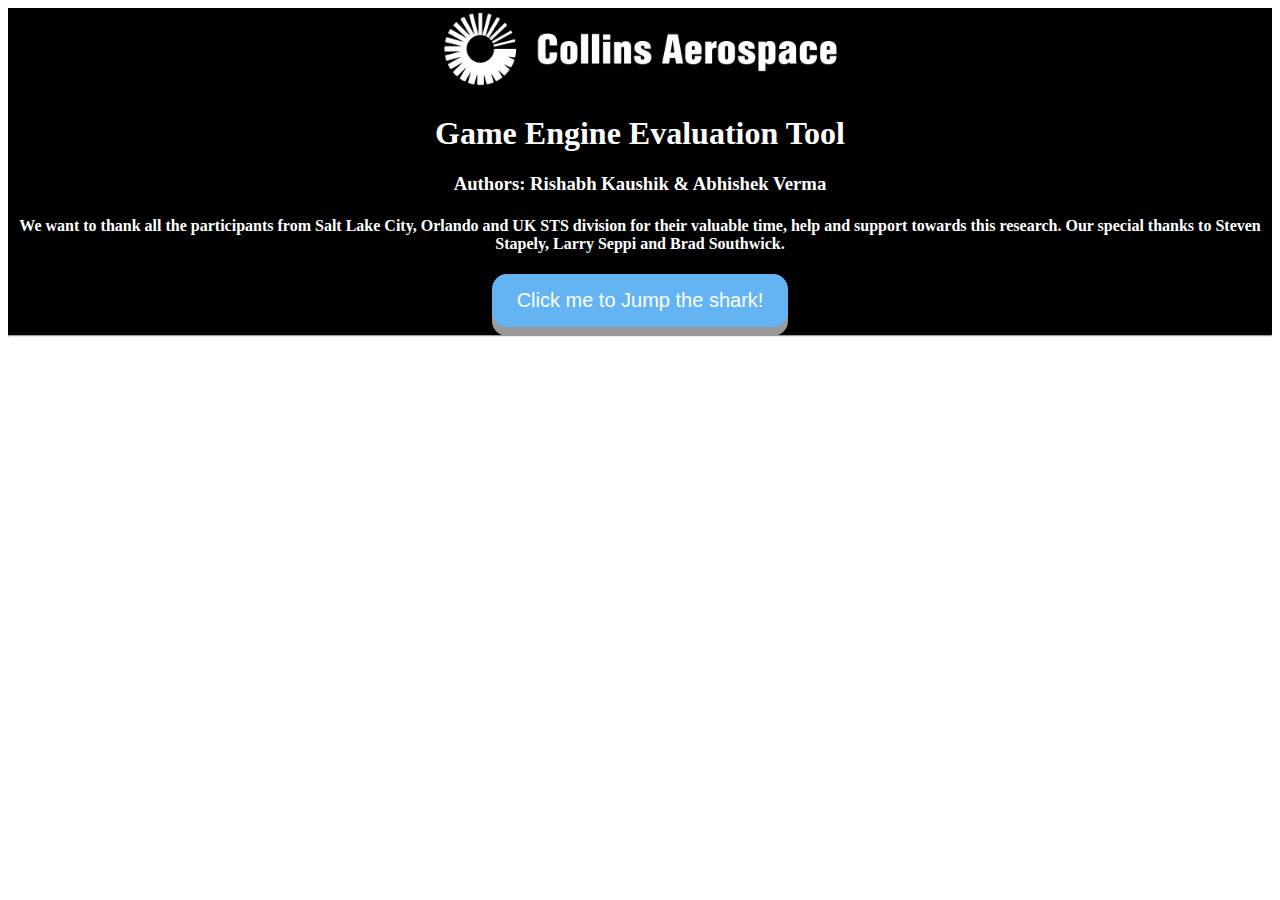
==== index.html @ e3dafba9 "adding all new packages" ====
<!DOCTYPE html>
<head>
<meta charset="utf-8">

<title>Game Engine Evaluation Tool</title>

<style>

svg {
  font: 15px sans-serif;
  font-weight:bold;
}

.background path {
  fill: none;
  stroke: #ddd;
  stroke-width: 6;
  shape-rendering: crispEdges;
}

.foreground path {
  fill: none;
  <!-- stroke: #6e5f8b; -->
  <!-- stroke-width: 6; -->
}

.brush .extent {
  fill-opacity: .3;
  stroke: #fff;
  shape-rendering: crispEdges;
}

.axis line,
.axis path {
  fill: none;
  stroke: #000;
  shape-rendering: crispEdges;
}

.axis text {
  text-shadow: 0 1px 0 #fff, 1px 0 0 #fff, 0 -1px 0 #fff, -1px 0 0 #fff;
  cursor: move;
}

.legend{
background-color:black;
}

.legend h1, h3, h4{
color:white;
}

.node {
cursor: pointer;
}

.node circle {
  fill: #fff;
  stroke: #CE6600;
  stroke-width: 3px;
}

.node text {
  font: 12px sans-serif;
  font-weight:bold;
}

.link {
  fill: none;
  stroke: #F0D1B2;
  stroke-width: 2px;
}

.button {
  display: inline-block;
  padding: 15px 25px;
  font-size: 20px;
  cursor: pointer;
  text-align: center;
  text-decoration: none;
  outline: none;
  color: #fff;
  background-color: #64B4F4;
  border: none;
  border-radius: 15px;
  box-shadow: 0 9px #999;
}

.button:hover {background-color: #668CED}

.button:active {
  background-color: #668CED;
  box-shadow: 0 5px #666;
  transform: translateY(4px);
}

</style>

</head>

<body>
<script src="//d3js.org/d3.v3.min.js"></script>
<div class="legend" align="center">
	   <img src="logo.png" width="400"></img>
	   <h1>Game Engine Evaluation Tool</h1>
	   <h3>Authors: Rishabh Kaushik & Abhishek Verma</h3>
	   <h4>We want to thank all the participants from Salt Lake City, Orlando and UK STS division for their valuable time, help and support towards this research. Our special thanks to Steven Stapely, Larry Seppi and Brad Southwick.</h4>
	   <input class="button" type="button" value="Click me to Jump the shark!" onclick="window.location.href='/CollinsSharkVisualizationTool/shark.html'"/>
	   <hr>
</div>
<script>

var margin = {top: 40, right: 10, bottom: 10, left: 10},
    width = 1800 - margin.left - margin.right,
    height = 500 - margin.top - margin.bottom;

var x = d3.scale.ordinal().rangePoints([0, width], 1),
    y = {},
    dragging = {};

var line = d3.svg.line(),
    axis = d3.svg.axis().orient("left"),
    background,
    foreground;

var svg = d3.select("body").append("svg")
    .attr("width", width + margin.left + margin.right)
    .attr("height", height + margin.top + margin.bottom)
  .append("g")
    .attr("transform", "translate(" + margin.left + "," + margin.top + ")");

var legendVals = ["Titan Vanguard", "Bohemia Interactive", "Unity", "Unreal","Unigine"];
var color = ["#FF7F00", "#337DBA", "#994BA5", "#A15227", "#49B044"];

var svgLegned = d3.select(".legend").append("svg")
            .attr("width", 1800)
            .attr("height", 50)
			.attr("transform", "translate(" + screen.width/8 + "," + "10" + ")");
        
var dataL = 0;
var offset = 300;
	
var legend = svgLegned.selectAll('.legends')
            .data(legendVals)
            .enter().append('g')
            .attr("class", "legends")
            .attr("transform", function (d, i) {
             if (i === 0) {
                dataL = d.length + offset 
                return "translate(0,0)"
            } else { 
             var newdataL = dataL
             dataL +=  d.length + offset
             return "translate(" + (newdataL) + ",0)"
            }
        })
        
        legend.append('rect')
            .attr("x", 0)
            .attr("y", 0)
            .attr("width", 20)
            .attr("height", 20)
            .style("fill", function (d, i) {
            return color[i];
        });
        
        legend.append('text')
            .attr("x", 30)
            .attr("y", 15)
        //.attr("dy", ".35em")
        .text(function (d, i) {
            return d
        })
            .attr("class", "textselected")
            .style("text-anchor", "start")
            .style("font-size", 20)
			.style("font-weight","bold")
			.style("fill","white");
	
d3.csv("GameEngineEvaluation.csv", function(error, engines) {

  // Extract the list of dimensions and create a scale for each.
  x.domain(dimensions = d3.keys(engines[0]).filter(function(d) {
    return d != "Game Engine" && (y[d] = d3.scale.linear()
        .domain(d3.extent(engines, function(p) { return +p[d]; }))
        .range([height, 0]));
  }));

  // Add grey background lines for context.
  background = svg.append("g")
      .attr("class", "background")
    .selectAll("path")
      .data(engines)
    .enter().append("path")
      .attr("d", path);

  // Add colored foreground lines for focus.
  foreground = svg.append("g")
      .attr("class", "foreground")
    .selectAll("path")
      .data(engines)
    .enter().append("path")
      .attr("d", path)
	  .attr("stroke",function(d){
		if(d["Game Engine"]==="Titan Vanguard")
			return color[0];
		else if(d["Game Engine"]==="Bohemia Interactive")
			return color[1];
		else if(d["Game Engine"]==="Unity")
			return color[2];
		else if(d["Game Engine"]==="Unreal")
			return color[3];
		else if(d["Game Engine"]==="Unigine")
			return color[4];
	  })
	  .attr("stroke-width", "6");

  // Add a group element for each dimension.
  var g = svg.selectAll(".dimension")
      .data(dimensions)
    .enter().append("g")
      .attr("class", "dimension")
      .attr("transform", function(d) { return "translate(" + x(d) + ")"; })
      .call(d3.behavior.drag()
        .origin(function(d) { return {x: x(d)}; })
        .on("dragstart", function(d) {
          dragging[d] = x(d);
          background.attr("visibility", "hidden");
        })
        .on("drag", function(d) {
          dragging[d] = Math.min(width, Math.max(0, d3.event.x));
          foreground.attr("d", path);
          dimensions.sort(function(a, b) { return position(a) - position(b); });
          x.domain(dimensions);
          g.attr("transform", function(d) { return "translate(" + position(d) + ")"; })
        })
        .on("dragend", function(d) {
          delete dragging[d];
          transition(d3.select(this)).attr("transform", "translate(" + x(d) + ")");
          transition(foreground).attr("d", path);
          background
              .attr("d", path)
            .transition()
              .delay(500)
              .duration(0)
              .attr("visibility", null);
        }));

		
  // Add an axis and title.
  g.append("g")
      .attr("class", "axis")
      .each(function(d) { 
		d3.select(this).call(axis.scale(y[d])); })
    .append("text")
      .style("text-anchor", "middle")
      .attr("y", -9)
      .text(function(d) { return d; });

  // Add and store a brush for each axis.
  g.append("g")
      .attr("class", "brush")
      .each(function(d) {
        d3.select(this).call(y[d].brush = d3.svg.brush().y(y[d]).on("brushstart", brushstart).on("brush", brush));
      })
    .selectAll("rect")
      .attr("x", -8)
      .attr("width", 16);
});

function position(d) {
  var v = dragging[d];
  return v == null ? x(d) : v;
}

function transition(g) {
  return g.transition().duration(500);
}

// Returns the path for a given data point.
function path(d) {
  return line(dimensions.map(function(p) { return [position(p), y[p](d[p])]; }));
}

function brushstart() {
  d3.event.sourceEvent.stopPropagation();
}

// Handles a brush event, toggling the display of foreground lines.
function brush() {
  var actives = dimensions.filter(function(p) { return !y[p].brush.empty(); }),
      extents = actives.map(function(p) { return y[p].brush.extent(); });
  foreground.style("display", function(d) {
    return actives.every(function(p, i) {
      return extents[i][0] <= d[p] && d[p] <= extents[i][1];
    }) ? null : "none";
  });
}

</script>

<div class="treeLayout" align="center">
<script>
//############## Tree Layout #############
var treeData = [
  {
    "name": "Game Engine",
    "parent": "null",
    "children": [
      {
        "name": "Rendering",
        "parent": "Game Engine",
        "children": [
          {
            "name": "Texture",
            "parent": "Rendering",
			"children":[
			  {
				"name": "Basic Texture",
				"parent": "Texture"
			  },
			  {
				"name": "Multi-Texture",
				"parent": "Texture"
			  },
			  {
				"name": "Procedural-Texture",
				"parent": "Texture"
			  }
			]
          },
          {
            "name": "Lighting",
            "parent": "Rendering",
			"children":[
			  {
				"name": "Per-vertex",
				"parent": "Lighting"
			  },
			  {
				"name": "Per-pixel",
				"parent": "Lighting"
			  },
			  {
				"name": "Light mapping",
				"parent": "Lighting"
			  },
			  {
				"name": "Gloss/Specular maps",
				"parent": "Lighting"
			  },
			  {
				"name": "Anisotropic reflection",
				"parent": "Lighting"
			  }
			]
          },
		  {
            "name": "Shadows",
            "parent": "Rendering",
			"children":[
			  {
				"name": "Shadow volume",
				"parent": "Shadows"
			  },
			  {
				"name": "Shadow mapping",
				"parent": "Shadows"
			  },
			  {
				"name": "Projected shadows",
				"parent": "Shadows"
			  },
			  {
				"name": "Shadows that can change with Time-Of-Day (TOD)",
				"parent": "Shadows"
			  },
			  {
				"name": "Shadows on other features",
				"parent": "Shadows"
			  },
			  {
				"name": "Shadow Level-of-Detail (LOD) distance",
				"parent": "Shadows"
			  }
			]
          },
		  {
            "name": "Special effects",
            "parent": "Rendering",
			"children":[
			  {
				"name": "Environment mapping",
				"parent": "Special effects"
			  },
			  {
				"name": "Particle system (how much can the engine withstand)",
				"parent": "Special effects"
			  }
			]
          },
		  {
            "name": "Ambient occlusion",
            "parent": "Rendering"
          },
		  {
            "name": "Coplanar polygon handling",
            "parent": "Rendering"
          },
		  {
            "name": "Image blend/warp",
            "parent": "Rendering"
          },
		  {
            "name": "Weather effects (fog, wind, snow, etc.)",
            "parent": "Rendering"
          }
        ]
      },
      {
        "name": "Animation",
        "parent": "Game Engine",
		"children":[
		  {
			"name": "Forward kinematics",
			"parent": "Animation"
		  },
		  {
			"name": "Inverse kinematics",
			"parent": "Animation"
		  },
		  {
			"name": "Keyframe animation",
			"parent": "Animation"
		  },
		  {
			"name": "Skeletal animation",
			"parent": "Animation"
		  },
		  {
			"name": "Morphing animation",
			"parent": "Animation"
		  },
		  {
			"name": "Blending",
			"parent": "Animation"
		  }
		]
      },
	  {
        "name": "Programming",
        "parent": "Game Engine",
		"children":[
		  {
			"name": "Programming language (C++ will be preferred)",
			"parent": "Programming"
		  },
		  {
			"name": "Debugger",
			"parent": "Programming"
		  },
		  {
			"name": "Profiler",
			"parent": "Programming"
		  },
		  {
			"name": "GUI Editor",
			"parent": "Programming"
		  }
		]
      },
	  {
        "name": "Artificial Intelligence (AI)",
        "parent": "Game Engine",
		"children":[
		  {
			"name": "AI editor",
			"parent": "Artificial Intelligence (AI)"
		  },
		  {
			"name": "Path finding",
			"parent": "Artificial Intelligence (AI)"
		  },
		  {
			"name": "Decision making",
			"parent": "Artificial Intelligence (AI)"
		  },
		  {
			"name": "SAF/CGF",
			"parent": "Artificial Intelligence (AI)"
		  }
		]
      },
	  {
        "name": "Physics",
        "parent": "Game Engine",
		"children":[
		  {
			"name": "Collision detection",
			"parent": "Physics"
		  },
		  {
			"name": "Rigid body physics",
			"parent": "Physics"
		  },
		  {
			"name": "Vehicle dynamics",
			"parent": "Physics"
		  }
		]
      },
	  {
        "name": "Tool compatibility",
        "parent": "Game Engine",
		"children":[
		  {
			"name": "Maya",
			"parent": "Tool compatibility"
		  },
		  {
			"name": "Houdini",
			"parent": "Tool compatibility"
		  },
		  {
			"name": "Creator",
			"parent": "Tool compatibility"
		  }
		]
      },
	  {
        "name": "Portable Devices",
        "parent": "Game Engine",
		"children":[
		  {
			"name": "Windows",
			"parent": "Portable Devices"
		  },
		  {
			"name": "Android",
			"parent": "Portable Devices"
		  },
		  {
			"name": "IOS",
			"parent": "Portable Devices"
		  },
		  {
			"name": "HoloLens",
			"parent": "Portable Devices"
		  },
		  {
			"name": "HTC Vive",
			"parent": "Portable Devices"
		  },
		  {
			"name": "PlayStation",
			"parent": "Portable Devices"
		  }
		]
      },
	  {
        "name": "Price/licencing",
        "parent": "Game Engine"
	  },
	  {
        "name": "Usability",
        "parent": "Game Engine",
		"children":[
		  {
			"name": "Tutorials",
			"parent": "Usability"
		  },
		  {
			"name": "Online examples",
			"parent": "Usability"
		  },
		  {
			"name": "Community base to help with problems",
			"parent": "Usability"
		  },
		  {
			"name": "Ease of setting up custom scenarios for training",
			"parent": "Usability"
		  },
		  {
			"name": "Create graphical overlays over features, like navmesh",
			"parent": "Usability"
		  }
		]
      },
	  {
        "name": "Networking",
        "parent": "Game Engine",
		"children":[
		  {
			"name": "Listening Server (One Client - One Server)",
			"parent": "Networking"
		  },
		  {
			"name": "Multiplayer (Dedicated Server)",
			"parent": "Networking"
		  },
		  {
			"name": "Cloud Capability",
			"parent": "Networking"
		  },
		  {
			"name": "CIGI",
			"parent": "Networking"
		  },
		  {
			"name": "Opcodes",
			"parent": "Networking"
		  },
		  {
			"name": "Host interface",
			"parent": "Networking"
		  }
		]
      },
	  {
        "name": "Frames-Per-Second (FPS)",
        "parent": "Game Engine",
		"children":[
		  {
			"name": "Identify a minimum world size",
			"parent": "FPS"
		  },
		  {
			"name": "Minimum height to look at the world and see if it runs at 60fps",
			"parent": "FPS"
		  },
		  {
			"name": "90Hz for VR",
			"parent": "FPS"
		  }
		]
	  },
	  {
        "name": "Terrain",
        "parent": "Game Engine",
		"children":[
		  {
			"name": "Elevation",
			"parent": "Terrain",
			"children":[
			  {
			  	"name": "Resolution: Can it do 30cm terrain databases and can enhance than to 15cms",
			  	"parent": "Elevation"
			  },
			  {
			  	"name": "Deformable",
			  	"parent": "Elevation"
			  },
			  {
			  	"name": "Linears (rivers, roads, etc.)",
			  	"parent": "Elevation"
			  },
			  {
			  	"name": "Editable",
			  	"parent": "Elevation"
			  },
			  {
			  	"name": "Importable/Exportable",
			  	"parent": "Elevation"
			  },
			  {
			  	"name": "Insets",
			  	"parent": "Elevation"
			  }
			]
		  },
		  {
			"name": "Texture",
			"parent": "Terrain",
			"children":[
			  {
			  	"name": "Resolution",
			  	"parent": "Texture"
			  },
			  {
			  	"name": "Photo/Themel",
			  	"parent": "Texture"
			  },
			  {
			  	"name": "Importable",
			  	"parent": "Texture"
			  },
			  {
			  	"name": "Insets",
			  	"parent": "Texture"
			  }
			]
		  }
		]
      },
	  {
        "name": "Databases/Scenario building/editing",
        "parent": "Game Engine",
		"children":[
		  {
			"name": "Basic scene content building",
			"parent": "Databases/Scenario building/editing"
		  },
		  {
			"name": "Custom content",
			"parent": "Databases/Scenario building/editing"
		  },
		  {
			"name": "Formats",
			"parent": "Databases/Scenario building/editing"
		  },
		  {
			"name": "Ease of import",
			"parent": "Databases/Scenario building/editing"
		  },
		  {
			"name": "Exportable",
			"parent": "Databases/Scenario building/editing"
		  },
		  {
			"name": "Roads",
			"parent": "Databases/Scenario building/editing"
		  },
		  {
			"name": "Using textures to build geo specific scenes",
			"parent": "Databases/Scenario building/editing"
		  }
		]
	  },
	  {
        "name": "Sensors",
        "parent": "Game Engine",
		"children":[
		  {
			"name": "Type",
			"parent": "Sensors",
			"children":[
			  {
			  	"name": "Infra-red",
			  	"parent": "Type",
				"children":[
					{
						"name": "SWIR",
						"parent": "Infra-red"
					},
					{
						"name": "MWIR",
						"parent": "Infra-red"
					},
					{
						"name": "LWIR",
						"parent": "Infra-red"
					}
				]
			  },
			  {
			  	"name": "EVS/FLIR",
			  	"parent": "Type"
			  },
			  {
			  	"name": "Night Vision Goggles",
			  	"parent": "Type"
			  }
			]
		  },
		  {
			"name": "Quality",
			"parent": "Sensors",
			"children":[
			  {
			  	"name": "Poly based",
			  	"parent": "Quality"
			  },
			  {
			  	"name": "Material/texture based",
			  	"parent": "Quality"
			  },
			  {
			  	"name": "Physics based",
			  	"parent": "Quality"
			  }
			]
		  }
		]
      },
	  {
        "name": "LOD system",
        "parent": "Game Engine",
		"children":[
		  {
			"name": "Tree transition",
			"parent": "LOD system"
		  },
		  {
			"name": "Shadows transition",
			"parent": "LOD system"
		  },
		  {
			"name": "Terrain transition",
			"parent": "LOD system"
		  },
		  {
			"name": "Close to ground detailing",
			"parent": "LOD system"
		  }
		]
      },
	  {
        "name": "Sea States",
        "parent": "Game Engine",
		"children":[
		  {
			"name": "Visible repeating patterns at 200 feet",
			"parent": "Sea States"
		  },
		  {
			"name": "Visible repeating patterns at 1000 feet",
			"parent": "Sea States"
		  },
		  {
			"name": "Visible repeating patterns at 5000 feet",
			"parent": "Sea States"
		  },
		  {
			"name": "Visible repeating patterns at 10000 feet",
			"parent": "Sea States"
		  },
		  {
			"name": "Visible repeating patterns at 14000 feet",
			"parent": "Sea States"
		  },
		  {
			"name": "Whitecaps",
			"parent": "Sea States"
		  },
		  {
			"name": "Windlanes",
			"parent": "Sea States"
		  },
		  {
			"name": "Froth",
			"parent": "Sea States"
		  },
		  {
			"name": "Water color based on lighting",
			"parent": "Sea States"
		  },
		  {
			"name": "Refraction",
			"parent": "Sea States"
		  },
		  {
			"name": "Underwater simulation",
			"parent": "Sea States"
		  },
		  {
			"name": "Shoreline effects",
			"parent": "Sea States"
		  },
		  {
			"name": "Level of sea states possible to simulate",
			"parent": "Sea States"
		  },
		  {
			"name": "Customizability",
			"parent": "Sea States"
		  },
		  {
			"name": "Performance",
			"parent": "Sea States"
		  }
		]
      }
    ]
  }
];


// ************** Generate the Tree diagram	 *****************
	
var i = 0,
	duration = 650,
	root;

var treeHeight = 1800;
var treeWidth = 1100;

var tree = d3.layout.tree()
	.size([treeHeight, treeWidth]);

var diagonal = d3.svg.diagonal()
	.projection(function(d) { return [d.y, d.x]; });

var treeLayout = d3.select("body").select(".treeLayout").append("svg")
				.attr("width", treeWidth + margin.right + margin.left)
				.attr("height", treeHeight + margin.top + margin.bottom+1000)
				.append("g")
				.attr("transform", "translate(" + screen.width/4 + "," + 30 + ")");

root = treeData[0];
root.x0 = treeHeight / 2;
root.y0 = 0;
  
update(root);

d3.select(self.frameElement).style("height", "500px");

function update(source) {

  // Compute the new tree layout.
  var nodes = tree.nodes(root).reverse(),
	  links = tree.links(nodes);

  // Normalize for fixed-depth.
  nodes.forEach(function(d) { d.y = d.depth * 180; });

  // Update the nodes…
  var node = treeLayout.selectAll("g.node")
	  .data(nodes, function(d) { return d.id || (d.id = ++i); });

  // Enter any new nodes at the parent's previous position.
  var nodeEnter = node.enter().append("g")
	  .attr("class", "node")
	  .attr("transform", function(d) { return "translate(" + source.y0 + "," + source.x0 + ")"; })
	  .on("click", click);

  nodeEnter.append("circle")
	  .attr("r", 1e-6)
	  .style("fill", function(d) { return d._children ? "#e3a86f" : "#fff"; });

  nodeEnter.append("text")
	  .attr("x", function(d) { return d.children || d._children ? -13 : 13; })
	  .attr("dy", ".35em")
	  .attr("text-anchor", function(d) { return d.children || d._children ? "end" : "start"; })
	  .text(function(d) { return d.name; })
	  .style("fill-opacity", 1e-6);

  // Transition nodes to their new position.
  var nodeUpdate = node.transition()
	  .duration(duration)
	  .attr("transform", function(d) { return "translate(" + d.y + "," + d.x + ")"; });

  nodeUpdate.select("circle")
	  .attr("r", 6.5)
	  .style("fill", function(d) { return d._children ? "#e3a86f" : "#fff"; });

  nodeUpdate.select("text")
	  .style("fill-opacity", 1);

  // Transition exiting nodes to the parent's new position.
  var nodeExit = node.exit().transition()
	  .duration(duration)
	  .attr("transform", function(d) { return "translate(" + source.y + "," + source.x + ")"; })
	  .remove();

  nodeExit.select("circle")
	  .attr("r", 1e-6);

  nodeExit.select("text")
	  .style("fill-opacity", 1e-6);

  // Update the links…
  var link = treeLayout.selectAll("path.link")
	  .data(links, function(d) { return d.target.id; });

  // Enter any new links at the parent's previous position.
  link.enter().insert("path", "g")
	  .attr("class", "link")
	  .attr("d", function(d) {
		var o = {x: source.x0, y: source.y0};
		return diagonal({source: o, target: o});
	  });

  // Transition links to their new position.
  link.transition()
	  .duration(duration)
	  .attr("d", diagonal);

  // Transition exiting nodes to the parent's new position.
  link.exit().transition()
	  .duration(duration)
	  .attr("d", function(d) {
		var o = {x: source.x, y: source.y};
		return diagonal({source: o, target: o});
	  })
	  .remove();

  // Stash the old positions for transition.
  nodes.forEach(function(d) {
	d.x0 = d.x;
	d.y0 = d.y;
  });
}

// Toggle children on click.
function click(d) {
  if (d.children) {
	d._children = d.children;
	d.children = null;
  } else {
	d.children = d._children;
	d._children = null;
  }
  update(d);
}
</script>
</div>

</body>
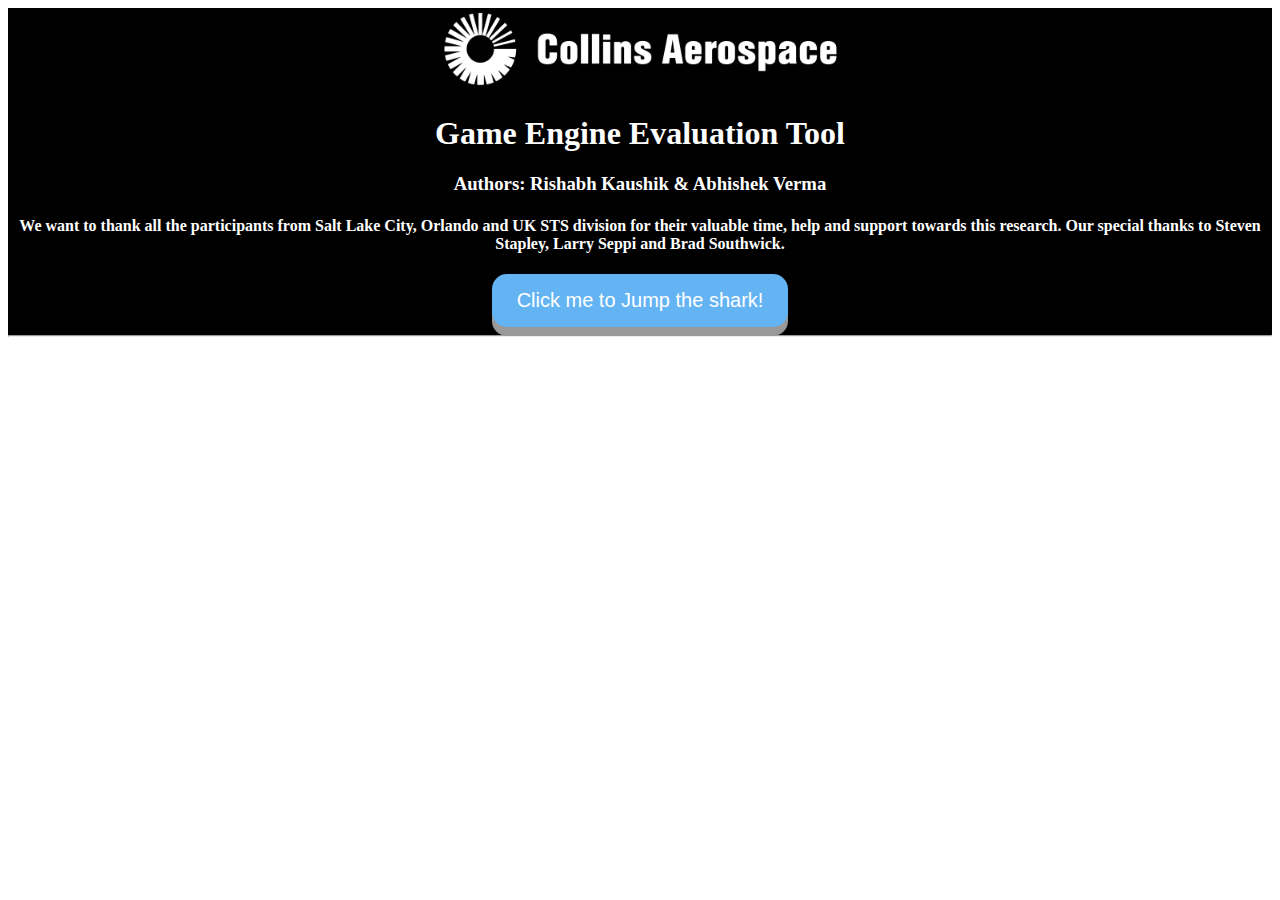
==== commit 347e4145: "fixed steve's surname" ====
--- a/index.html
+++ b/index.html
@@ -100,11 +100,11 @@
 
 <body>
 <script src="//d3js.org/d3.v3.min.js"></script>
-<div class="legend" align="center">
+<div class="legend" align="center" style="width:100%; margin:0 auto;">
 	   <img src="logo.png" width="400"></img>
 	   <h1>Game Engine Evaluation Tool</h1>
 	   <h3>Authors: Rishabh Kaushik & Abhishek Verma</h3>
-	   <h4>We want to thank all the participants from Salt Lake City, Orlando and UK STS division for their valuable time, help and support towards this research. Our special thanks to Steven Stapely, Larry Seppi and Brad Southwick.</h4>
+	   <h4>We want to thank all the participants from Salt Lake City, Orlando and UK STS division for their valuable time, help and support towards this research. Our special thanks to Steven Stapley, Larry Seppi and Brad Southwick.</h4>
 	   <input class="button" type="button" value="Click me to Jump the shark!" onclick="window.location.href='/CollinsSharkVisualizationTool/shark.html'"/>
 	   <hr>
 </div>
@@ -129,13 +129,13 @@
   .append("g")
     .attr("transform", "translate(" + margin.left + "," + margin.top + ")");
 
-var legendVals = ["Titan Vanguard", "Bohemia Interactive", "Unity", "Unreal","Unigine"];
-var color = ["#FF7F00", "#337DBA", "#994BA5", "#A15227", "#49B044"];
+var legendVals = ["EP2", "Titan Vanguard", "Bohemia Interactive", "Unity", "Unreal","Unigine"];
+var color = ["#E3A7F3", "#FF7F00", "#337DBA", "#994BA5", "#A15227", "#49B044"];
 
 var svgLegned = d3.select(".legend").append("svg")
             .attr("width", 1800)
             .attr("height", 50)
-			.attr("transform", "translate(" + screen.width/8 + "," + "10" + ")");
+			.attr("transform", "translate(" + screen.width/16 + "," + "10" + ")");
         
 var dataL = 0;
 var offset = 300;
@@ -177,7 +177,7 @@
 			.style("font-weight","bold")
 			.style("fill","white");
 	
-d3.csv("GameEngineEvaluation.csv", function(error, engines) {
+d3.csv("GameEngineEvaluation0220.csv", function(error, engines) {
 
   // Extract the list of dimensions and create a scale for each.
   x.domain(dimensions = d3.keys(engines[0]).filter(function(d) {
@@ -202,16 +202,18 @@
     .enter().append("path")
       .attr("d", path)
 	  .attr("stroke",function(d){
-		if(d["Game Engine"]==="Titan Vanguard")
+		if(d["Game Engine"]==="EP2")
 			return color[0];
+		else if(d["Game Engine"]==="Titan Vanguard")
+			return color[1];
 		else if(d["Game Engine"]==="Bohemia Interactive")
-			return color[1];
+			return color[2];
 		else if(d["Game Engine"]==="Unity")
-			return color[2];
+			return color[3];
 		else if(d["Game Engine"]==="Unreal")
-			return color[3];
+			return color[4];
 		else if(d["Game Engine"]==="Unigine")
-			return color[4];
+			return color[5];
 	  })
 	  .attr("stroke-width", "6");
 
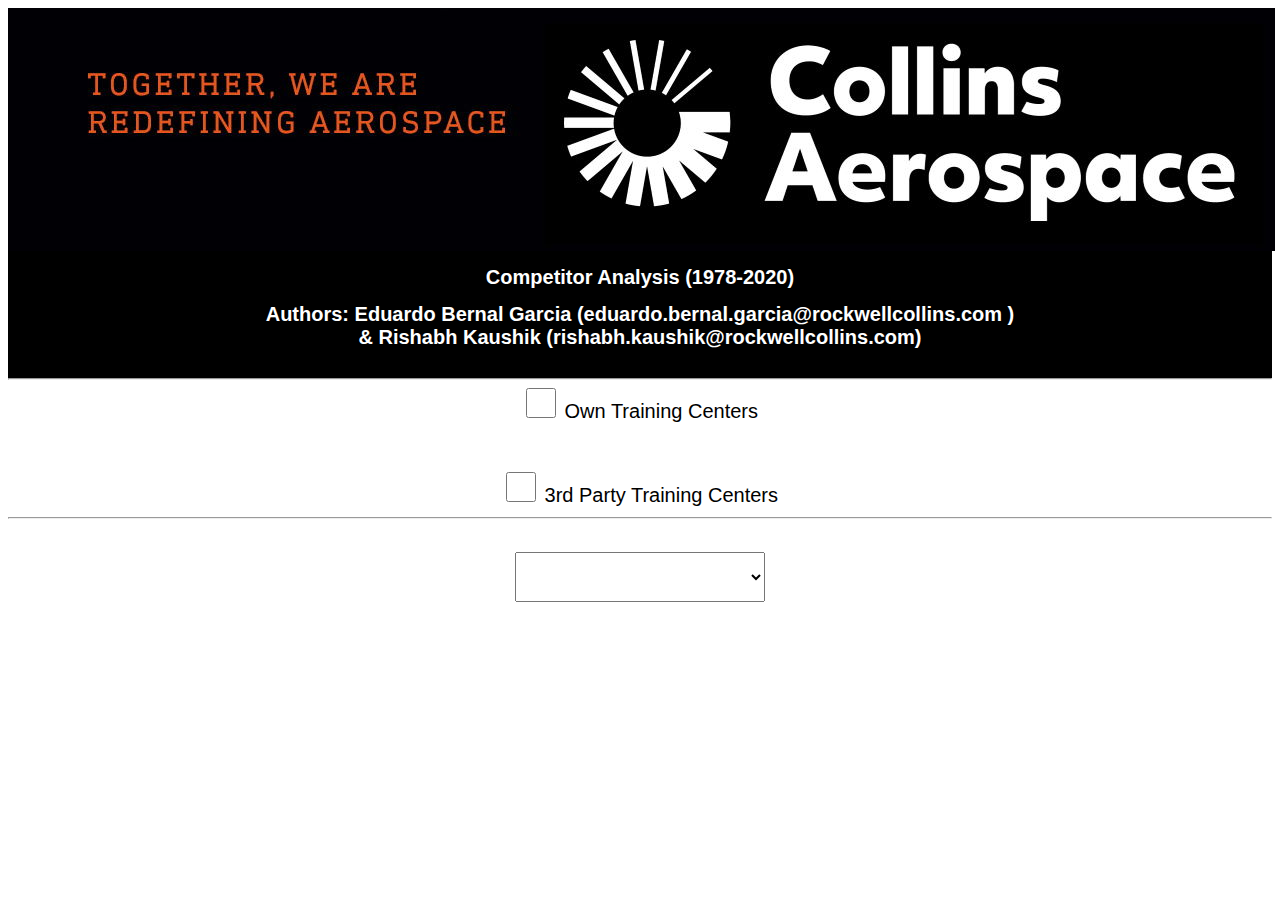
==== commit 126ac4c3: "Add files via upload" ====
--- a/index.html
+++ b/index.html
@@ -1,1011 +1,355 @@
-<!DOCTYPE html>
-<head>
-<meta charset="utf-8">
-
-<title>Game Engine Evaluation Tool</title>
-
-<style>
-
-svg {
-  font: 15px sans-serif;
-  font-weight:bold;
-}
-
-.background path {
-  fill: none;
-  stroke: #ddd;
-  stroke-width: 6;
-  shape-rendering: crispEdges;
-}
-
-.foreground path {
-  fill: none;
-  <!-- stroke: #6e5f8b; -->
-  <!-- stroke-width: 6; -->
-}
-
-.brush .extent {
-  fill-opacity: .3;
-  stroke: #fff;
-  shape-rendering: crispEdges;
-}
-
-.axis line,
-.axis path {
-  fill: none;
-  stroke: #000;
-  shape-rendering: crispEdges;
-}
-
-.axis text {
-  text-shadow: 0 1px 0 #fff, 1px 0 0 #fff, 0 -1px 0 #fff, -1px 0 0 #fff;
-  cursor: move;
-}
-
-.legend{
-background-color:black;
-}
-
-.legend h1, h3, h4{
-color:white;
-}
-
-.node {
-cursor: pointer;
-}
-
-.node circle {
-  fill: #fff;
-  stroke: #CE6600;
-  stroke-width: 3px;
-}
-
-.node text {
-  font: 12px sans-serif;
-  font-weight:bold;
-}
-
-.link {
-  fill: none;
-  stroke: #F0D1B2;
-  stroke-width: 2px;
-}
-
-.button {
-  display: inline-block;
-  padding: 15px 25px;
-  font-size: 20px;
-  cursor: pointer;
-  text-align: center;
-  text-decoration: none;
-  outline: none;
-  color: #fff;
-  background-color: #64B4F4;
-  border: none;
-  border-radius: 15px;
-  box-shadow: 0 9px #999;
-}
-
-.button:hover {background-color: #668CED}
-
-.button:active {
-  background-color: #668CED;
-  box-shadow: 0 5px #666;
-  transform: translateY(4px);
-}
-
-</style>
-
-</head>
-
-<body>
-<script src="//d3js.org/d3.v3.min.js"></script>
-<div class="legend" align="center" style="width:100%; margin:0 auto;">
-	   <img src="logo.png" width="400"></img>
-	   <h1>Game Engine Evaluation Tool</h1>
-	   <h3>Authors: Rishabh Kaushik & Abhishek Verma</h3>
-	   <h4>We want to thank all the participants from Salt Lake City, Orlando and UK STS division for their valuable time, help and support towards this research. Our special thanks to Steven Stapley, Larry Seppi and Brad Southwick.</h4>
-	   <input class="button" type="button" value="Click me to Jump the shark!" onclick="window.location.href='/CollinsSharkVisualizationTool/shark.html'"/>
-	   <hr>
-</div>
-<script>
-
-var margin = {top: 40, right: 10, bottom: 10, left: 10},
-    width = 1800 - margin.left - margin.right,
-    height = 500 - margin.top - margin.bottom;
-
-var x = d3.scale.ordinal().rangePoints([0, width], 1),
-    y = {},
-    dragging = {};
-
-var line = d3.svg.line(),
-    axis = d3.svg.axis().orient("left"),
-    background,
-    foreground;
-
-var svg = d3.select("body").append("svg")
-    .attr("width", width + margin.left + margin.right)
-    .attr("height", height + margin.top + margin.bottom)
-  .append("g")
-    .attr("transform", "translate(" + margin.left + "," + margin.top + ")");
-
-var legendVals = ["EP2", "Titan Vanguard", "Bohemia Interactive", "Unity", "Unreal","Unigine"];
-var color = ["#E3A7F3", "#FF7F00", "#337DBA", "#994BA5", "#A15227", "#49B044"];
-
-var svgLegned = d3.select(".legend").append("svg")
-            .attr("width", 1800)
-            .attr("height", 50)
-			.attr("transform", "translate(" + screen.width/16 + "," + "10" + ")");
-        
-var dataL = 0;
-var offset = 300;
-	
-var legend = svgLegned.selectAll('.legends')
-            .data(legendVals)
-            .enter().append('g')
-            .attr("class", "legends")
-            .attr("transform", function (d, i) {
-             if (i === 0) {
-                dataL = d.length + offset 
-                return "translate(0,0)"
-            } else { 
-             var newdataL = dataL
-             dataL +=  d.length + offset
-             return "translate(" + (newdataL) + ",0)"
-            }
-        })
-        
-        legend.append('rect')
-            .attr("x", 0)
-            .attr("y", 0)
-            .attr("width", 20)
-            .attr("height", 20)
-            .style("fill", function (d, i) {
-            return color[i];
-        });
-        
-        legend.append('text')
-            .attr("x", 30)
-            .attr("y", 15)
-        //.attr("dy", ".35em")
-        .text(function (d, i) {
-            return d
-        })
-            .attr("class", "textselected")
-            .style("text-anchor", "start")
-            .style("font-size", 20)
-			.style("font-weight","bold")
-			.style("fill","white");
-	
-d3.csv("GameEngineEvaluation0220.csv", function(error, engines) {
-
-  // Extract the list of dimensions and create a scale for each.
-  x.domain(dimensions = d3.keys(engines[0]).filter(function(d) {
-    return d != "Game Engine" && (y[d] = d3.scale.linear()
-        .domain(d3.extent(engines, function(p) { return +p[d]; }))
-        .range([height, 0]));
-  }));
-
-  // Add grey background lines for context.
-  background = svg.append("g")
-      .attr("class", "background")
-    .selectAll("path")
-      .data(engines)
-    .enter().append("path")
-      .attr("d", path);
-
-  // Add colored foreground lines for focus.
-  foreground = svg.append("g")
-      .attr("class", "foreground")
-    .selectAll("path")
-      .data(engines)
-    .enter().append("path")
-      .attr("d", path)
-	  .attr("stroke",function(d){
-		if(d["Game Engine"]==="EP2")
-			return color[0];
-		else if(d["Game Engine"]==="Titan Vanguard")
-			return color[1];
-		else if(d["Game Engine"]==="Bohemia Interactive")
-			return color[2];
-		else if(d["Game Engine"]==="Unity")
-			return color[3];
-		else if(d["Game Engine"]==="Unreal")
-			return color[4];
-		else if(d["Game Engine"]==="Unigine")
-			return color[5];
-	  })
-	  .attr("stroke-width", "6");
-
-  // Add a group element for each dimension.
-  var g = svg.selectAll(".dimension")
-      .data(dimensions)
-    .enter().append("g")
-      .attr("class", "dimension")
-      .attr("transform", function(d) { return "translate(" + x(d) + ")"; })
-      .call(d3.behavior.drag()
-        .origin(function(d) { return {x: x(d)}; })
-        .on("dragstart", function(d) {
-          dragging[d] = x(d);
-          background.attr("visibility", "hidden");
-        })
-        .on("drag", function(d) {
-          dragging[d] = Math.min(width, Math.max(0, d3.event.x));
-          foreground.attr("d", path);
-          dimensions.sort(function(a, b) { return position(a) - position(b); });
-          x.domain(dimensions);
-          g.attr("transform", function(d) { return "translate(" + position(d) + ")"; })
-        })
-        .on("dragend", function(d) {
-          delete dragging[d];
-          transition(d3.select(this)).attr("transform", "translate(" + x(d) + ")");
-          transition(foreground).attr("d", path);
-          background
-              .attr("d", path)
-            .transition()
-              .delay(500)
-              .duration(0)
-              .attr("visibility", null);
-        }));
-
-		
-  // Add an axis and title.
-  g.append("g")
-      .attr("class", "axis")
-      .each(function(d) { 
-		d3.select(this).call(axis.scale(y[d])); })
-    .append("text")
-      .style("text-anchor", "middle")
-      .attr("y", -9)
-      .text(function(d) { return d; });
-
-  // Add and store a brush for each axis.
-  g.append("g")
-      .attr("class", "brush")
-      .each(function(d) {
-        d3.select(this).call(y[d].brush = d3.svg.brush().y(y[d]).on("brushstart", brushstart).on("brush", brush));
-      })
-    .selectAll("rect")
-      .attr("x", -8)
-      .attr("width", 16);
-});
-
-function position(d) {
-  var v = dragging[d];
-  return v == null ? x(d) : v;
-}
-
-function transition(g) {
-  return g.transition().duration(500);
-}
-
-// Returns the path for a given data point.
-function path(d) {
-  return line(dimensions.map(function(p) { return [position(p), y[p](d[p])]; }));
-}
-
-function brushstart() {
-  d3.event.sourceEvent.stopPropagation();
-}
-
-// Handles a brush event, toggling the display of foreground lines.
-function brush() {
-  var actives = dimensions.filter(function(p) { return !y[p].brush.empty(); }),
-      extents = actives.map(function(p) { return y[p].brush.extent(); });
-  foreground.style("display", function(d) {
-    return actives.every(function(p, i) {
-      return extents[i][0] <= d[p] && d[p] <= extents[i][1];
-    }) ? null : "none";
-  });
-}
-
-</script>
-
-<div class="treeLayout" align="center">
-<script>
-//############## Tree Layout #############
-var treeData = [
-  {
-    "name": "Game Engine",
-    "parent": "null",
-    "children": [
-      {
-        "name": "Rendering",
-        "parent": "Game Engine",
-        "children": [
-          {
-            "name": "Texture",
-            "parent": "Rendering",
-			"children":[
-			  {
-				"name": "Basic Texture",
-				"parent": "Texture"
-			  },
-			  {
-				"name": "Multi-Texture",
-				"parent": "Texture"
-			  },
-			  {
-				"name": "Procedural-Texture",
-				"parent": "Texture"
-			  }
-			]
-          },
-          {
-            "name": "Lighting",
-            "parent": "Rendering",
-			"children":[
-			  {
-				"name": "Per-vertex",
-				"parent": "Lighting"
-			  },
-			  {
-				"name": "Per-pixel",
-				"parent": "Lighting"
-			  },
-			  {
-				"name": "Light mapping",
-				"parent": "Lighting"
-			  },
-			  {
-				"name": "Gloss/Specular maps",
-				"parent": "Lighting"
-			  },
-			  {
-				"name": "Anisotropic reflection",
-				"parent": "Lighting"
-			  }
-			]
-          },
-		  {
-            "name": "Shadows",
-            "parent": "Rendering",
-			"children":[
-			  {
-				"name": "Shadow volume",
-				"parent": "Shadows"
-			  },
-			  {
-				"name": "Shadow mapping",
-				"parent": "Shadows"
-			  },
-			  {
-				"name": "Projected shadows",
-				"parent": "Shadows"
-			  },
-			  {
-				"name": "Shadows that can change with Time-Of-Day (TOD)",
-				"parent": "Shadows"
-			  },
-			  {
-				"name": "Shadows on other features",
-				"parent": "Shadows"
-			  },
-			  {
-				"name": "Shadow Level-of-Detail (LOD) distance",
-				"parent": "Shadows"
-			  }
-			]
-          },
-		  {
-            "name": "Special effects",
-            "parent": "Rendering",
-			"children":[
-			  {
-				"name": "Environment mapping",
-				"parent": "Special effects"
-			  },
-			  {
-				"name": "Particle system (how much can the engine withstand)",
-				"parent": "Special effects"
-			  }
-			]
-          },
-		  {
-            "name": "Ambient occlusion",
-            "parent": "Rendering"
-          },
-		  {
-            "name": "Coplanar polygon handling",
-            "parent": "Rendering"
-          },
-		  {
-            "name": "Image blend/warp",
-            "parent": "Rendering"
-          },
-		  {
-            "name": "Weather effects (fog, wind, snow, etc.)",
-            "parent": "Rendering"
-          }
-        ]
-      },
-      {
-        "name": "Animation",
-        "parent": "Game Engine",
-		"children":[
-		  {
-			"name": "Forward kinematics",
-			"parent": "Animation"
-		  },
-		  {
-			"name": "Inverse kinematics",
-			"parent": "Animation"
-		  },
-		  {
-			"name": "Keyframe animation",
-			"parent": "Animation"
-		  },
-		  {
-			"name": "Skeletal animation",
-			"parent": "Animation"
-		  },
-		  {
-			"name": "Morphing animation",
-			"parent": "Animation"
-		  },
-		  {
-			"name": "Blending",
-			"parent": "Animation"
-		  }
-		]
-      },
-	  {
-        "name": "Programming",
-        "parent": "Game Engine",
-		"children":[
-		  {
-			"name": "Programming language (C++ will be preferred)",
-			"parent": "Programming"
-		  },
-		  {
-			"name": "Debugger",
-			"parent": "Programming"
-		  },
-		  {
-			"name": "Profiler",
-			"parent": "Programming"
-		  },
-		  {
-			"name": "GUI Editor",
-			"parent": "Programming"
-		  }
-		]
-      },
-	  {
-        "name": "Artificial Intelligence (AI)",
-        "parent": "Game Engine",
-		"children":[
-		  {
-			"name": "AI editor",
-			"parent": "Artificial Intelligence (AI)"
-		  },
-		  {
-			"name": "Path finding",
-			"parent": "Artificial Intelligence (AI)"
-		  },
-		  {
-			"name": "Decision making",
-			"parent": "Artificial Intelligence (AI)"
-		  },
-		  {
-			"name": "SAF/CGF",
-			"parent": "Artificial Intelligence (AI)"
-		  }
-		]
-      },
-	  {
-        "name": "Physics",
-        "parent": "Game Engine",
-		"children":[
-		  {
-			"name": "Collision detection",
-			"parent": "Physics"
-		  },
-		  {
-			"name": "Rigid body physics",
-			"parent": "Physics"
-		  },
-		  {
-			"name": "Vehicle dynamics",
-			"parent": "Physics"
-		  }
-		]
-      },
-	  {
-        "name": "Tool compatibility",
-        "parent": "Game Engine",
-		"children":[
-		  {
-			"name": "Maya",
-			"parent": "Tool compatibility"
-		  },
-		  {
-			"name": "Houdini",
-			"parent": "Tool compatibility"
-		  },
-		  {
-			"name": "Creator",
-			"parent": "Tool compatibility"
-		  }
-		]
-      },
-	  {
-        "name": "Portable Devices",
-        "parent": "Game Engine",
-		"children":[
-		  {
-			"name": "Windows",
-			"parent": "Portable Devices"
-		  },
-		  {
-			"name": "Android",
-			"parent": "Portable Devices"
-		  },
-		  {
-			"name": "IOS",
-			"parent": "Portable Devices"
-		  },
-		  {
-			"name": "HoloLens",
-			"parent": "Portable Devices"
-		  },
-		  {
-			"name": "HTC Vive",
-			"parent": "Portable Devices"
-		  },
-		  {
-			"name": "PlayStation",
-			"parent": "Portable Devices"
-		  }
-		]
-      },
-	  {
-        "name": "Price/licencing",
-        "parent": "Game Engine"
-	  },
-	  {
-        "name": "Usability",
-        "parent": "Game Engine",
-		"children":[
-		  {
-			"name": "Tutorials",
-			"parent": "Usability"
-		  },
-		  {
-			"name": "Online examples",
-			"parent": "Usability"
-		  },
-		  {
-			"name": "Community base to help with problems",
-			"parent": "Usability"
-		  },
-		  {
-			"name": "Ease of setting up custom scenarios for training",
-			"parent": "Usability"
-		  },
-		  {
-			"name": "Create graphical overlays over features, like navmesh",
-			"parent": "Usability"
-		  }
-		]
-      },
-	  {
-        "name": "Networking",
-        "parent": "Game Engine",
-		"children":[
-		  {
-			"name": "Listening Server (One Client - One Server)",
-			"parent": "Networking"
-		  },
-		  {
-			"name": "Multiplayer (Dedicated Server)",
-			"parent": "Networking"
-		  },
-		  {
-			"name": "Cloud Capability",
-			"parent": "Networking"
-		  },
-		  {
-			"name": "CIGI",
-			"parent": "Networking"
-		  },
-		  {
-			"name": "Opcodes",
-			"parent": "Networking"
-		  },
-		  {
-			"name": "Host interface",
-			"parent": "Networking"
-		  }
-		]
-      },
-	  {
-        "name": "Frames-Per-Second (FPS)",
-        "parent": "Game Engine",
-		"children":[
-		  {
-			"name": "Identify a minimum world size",
-			"parent": "FPS"
-		  },
-		  {
-			"name": "Minimum height to look at the world and see if it runs at 60fps",
-			"parent": "FPS"
-		  },
-		  {
-			"name": "90Hz for VR",
-			"parent": "FPS"
-		  }
-		]
-	  },
-	  {
-        "name": "Terrain",
-        "parent": "Game Engine",
-		"children":[
-		  {
-			"name": "Elevation",
-			"parent": "Terrain",
-			"children":[
-			  {
-			  	"name": "Resolution: Can it do 30cm terrain databases and can enhance than to 15cms",
-			  	"parent": "Elevation"
-			  },
-			  {
-			  	"name": "Deformable",
-			  	"parent": "Elevation"
-			  },
-			  {
-			  	"name": "Linears (rivers, roads, etc.)",
-			  	"parent": "Elevation"
-			  },
-			  {
-			  	"name": "Editable",
-			  	"parent": "Elevation"
-			  },
-			  {
-			  	"name": "Importable/Exportable",
-			  	"parent": "Elevation"
-			  },
-			  {
-			  	"name": "Insets",
-			  	"parent": "Elevation"
-			  }
-			]
-		  },
-		  {
-			"name": "Texture",
-			"parent": "Terrain",
-			"children":[
-			  {
-			  	"name": "Resolution",
-			  	"parent": "Texture"
-			  },
-			  {
-			  	"name": "Photo/Themel",
-			  	"parent": "Texture"
-			  },
-			  {
-			  	"name": "Importable",
-			  	"parent": "Texture"
-			  },
-			  {
-			  	"name": "Insets",
-			  	"parent": "Texture"
-			  }
-			]
-		  }
-		]
-      },
-	  {
-        "name": "Databases/Scenario building/editing",
-        "parent": "Game Engine",
-		"children":[
-		  {
-			"name": "Basic scene content building",
-			"parent": "Databases/Scenario building/editing"
-		  },
-		  {
-			"name": "Custom content",
-			"parent": "Databases/Scenario building/editing"
-		  },
-		  {
-			"name": "Formats",
-			"parent": "Databases/Scenario building/editing"
-		  },
-		  {
-			"name": "Ease of import",
-			"parent": "Databases/Scenario building/editing"
-		  },
-		  {
-			"name": "Exportable",
-			"parent": "Databases/Scenario building/editing"
-		  },
-		  {
-			"name": "Roads",
-			"parent": "Databases/Scenario building/editing"
-		  },
-		  {
-			"name": "Using textures to build geo specific scenes",
-			"parent": "Databases/Scenario building/editing"
-		  }
-		]
-	  },
-	  {
-        "name": "Sensors",
-        "parent": "Game Engine",
-		"children":[
-		  {
-			"name": "Type",
-			"parent": "Sensors",
-			"children":[
-			  {
-			  	"name": "Infra-red",
-			  	"parent": "Type",
-				"children":[
-					{
-						"name": "SWIR",
-						"parent": "Infra-red"
-					},
-					{
-						"name": "MWIR",
-						"parent": "Infra-red"
-					},
-					{
-						"name": "LWIR",
-						"parent": "Infra-red"
-					}
-				]
-			  },
-			  {
-			  	"name": "EVS/FLIR",
-			  	"parent": "Type"
-			  },
-			  {
-			  	"name": "Night Vision Goggles",
-			  	"parent": "Type"
-			  }
-			]
-		  },
-		  {
-			"name": "Quality",
-			"parent": "Sensors",
-			"children":[
-			  {
-			  	"name": "Poly based",
-			  	"parent": "Quality"
-			  },
-			  {
-			  	"name": "Material/texture based",
-			  	"parent": "Quality"
-			  },
-			  {
-			  	"name": "Physics based",
-			  	"parent": "Quality"
-			  }
-			]
-		  }
-		]
-      },
-	  {
-        "name": "LOD system",
-        "parent": "Game Engine",
-		"children":[
-		  {
-			"name": "Tree transition",
-			"parent": "LOD system"
-		  },
-		  {
-			"name": "Shadows transition",
-			"parent": "LOD system"
-		  },
-		  {
-			"name": "Terrain transition",
-			"parent": "LOD system"
-		  },
-		  {
-			"name": "Close to ground detailing",
-			"parent": "LOD system"
-		  }
-		]
-      },
-	  {
-        "name": "Sea States",
-        "parent": "Game Engine",
-		"children":[
-		  {
-			"name": "Visible repeating patterns at 200 feet",
-			"parent": "Sea States"
-		  },
-		  {
-			"name": "Visible repeating patterns at 1000 feet",
-			"parent": "Sea States"
-		  },
-		  {
-			"name": "Visible repeating patterns at 5000 feet",
-			"parent": "Sea States"
-		  },
-		  {
-			"name": "Visible repeating patterns at 10000 feet",
-			"parent": "Sea States"
-		  },
-		  {
-			"name": "Visible repeating patterns at 14000 feet",
-			"parent": "Sea States"
-		  },
-		  {
-			"name": "Whitecaps",
-			"parent": "Sea States"
-		  },
-		  {
-			"name": "Windlanes",
-			"parent": "Sea States"
-		  },
-		  {
-			"name": "Froth",
-			"parent": "Sea States"
-		  },
-		  {
-			"name": "Water color based on lighting",
-			"parent": "Sea States"
-		  },
-		  {
-			"name": "Refraction",
-			"parent": "Sea States"
-		  },
-		  {
-			"name": "Underwater simulation",
-			"parent": "Sea States"
-		  },
-		  {
-			"name": "Shoreline effects",
-			"parent": "Sea States"
-		  },
-		  {
-			"name": "Level of sea states possible to simulate",
-			"parent": "Sea States"
-		  },
-		  {
-			"name": "Customizability",
-			"parent": "Sea States"
-		  },
-		  {
-			"name": "Performance",
-			"parent": "Sea States"
-		  }
-		]
-      }
-    ]
-  }
-];
-
-
-// ************** Generate the Tree diagram	 *****************
-	
-var i = 0,
-	duration = 650,
-	root;
-
-var treeHeight = 1800;
-var treeWidth = 1100;
-
-var tree = d3.layout.tree()
-	.size([treeHeight, treeWidth]);
-
-var diagonal = d3.svg.diagonal()
-	.projection(function(d) { return [d.y, d.x]; });
-
-var treeLayout = d3.select("body").select(".treeLayout").append("svg")
-				.attr("width", treeWidth + margin.right + margin.left)
-				.attr("height", treeHeight + margin.top + margin.bottom+1000)
-				.append("g")
-				.attr("transform", "translate(" + screen.width/4 + "," + 30 + ")");
-
-root = treeData[0];
-root.x0 = treeHeight / 2;
-root.y0 = 0;
-  
-update(root);
-
-d3.select(self.frameElement).style("height", "500px");
-
-function update(source) {
-
-  // Compute the new tree layout.
-  var nodes = tree.nodes(root).reverse(),
-	  links = tree.links(nodes);
-
-  // Normalize for fixed-depth.
-  nodes.forEach(function(d) { d.y = d.depth * 180; });
-
-  // Update the nodes…
-  var node = treeLayout.selectAll("g.node")
-	  .data(nodes, function(d) { return d.id || (d.id = ++i); });
-
-  // Enter any new nodes at the parent's previous position.
-  var nodeEnter = node.enter().append("g")
-	  .attr("class", "node")
-	  .attr("transform", function(d) { return "translate(" + source.y0 + "," + source.x0 + ")"; })
-	  .on("click", click);
-
-  nodeEnter.append("circle")
-	  .attr("r", 1e-6)
-	  .style("fill", function(d) { return d._children ? "#e3a86f" : "#fff"; });
-
-  nodeEnter.append("text")
-	  .attr("x", function(d) { return d.children || d._children ? -13 : 13; })
-	  .attr("dy", ".35em")
-	  .attr("text-anchor", function(d) { return d.children || d._children ? "end" : "start"; })
-	  .text(function(d) { return d.name; })
-	  .style("fill-opacity", 1e-6);
-
-  // Transition nodes to their new position.
-  var nodeUpdate = node.transition()
-	  .duration(duration)
-	  .attr("transform", function(d) { return "translate(" + d.y + "," + d.x + ")"; });
-
-  nodeUpdate.select("circle")
-	  .attr("r", 6.5)
-	  .style("fill", function(d) { return d._children ? "#e3a86f" : "#fff"; });
-
-  nodeUpdate.select("text")
-	  .style("fill-opacity", 1);
-
-  // Transition exiting nodes to the parent's new position.
-  var nodeExit = node.exit().transition()
-	  .duration(duration)
-	  .attr("transform", function(d) { return "translate(" + source.y + "," + source.x + ")"; })
-	  .remove();
-
-  nodeExit.select("circle")
-	  .attr("r", 1e-6);
-
-  nodeExit.select("text")
-	  .style("fill-opacity", 1e-6);
-
-  // Update the links…
-  var link = treeLayout.selectAll("path.link")
-	  .data(links, function(d) { return d.target.id; });
-
-  // Enter any new links at the parent's previous position.
-  link.enter().insert("path", "g")
-	  .attr("class", "link")
-	  .attr("d", function(d) {
-		var o = {x: source.x0, y: source.y0};
-		return diagonal({source: o, target: o});
-	  });
-
-  // Transition links to their new position.
-  link.transition()
-	  .duration(duration)
-	  .attr("d", diagonal);
-
-  // Transition exiting nodes to the parent's new position.
-  link.exit().transition()
-	  .duration(duration)
-	  .attr("d", function(d) {
-		var o = {x: source.x, y: source.y};
-		return diagonal({source: o, target: o});
-	  })
-	  .remove();
-
-  // Stash the old positions for transition.
-  nodes.forEach(function(d) {
-	d.x0 = d.x;
-	d.y0 = d.y;
-  });
-}
-
-// Toggle children on click.
-function click(d) {
-  if (d.children) {
-	d._children = d.children;
-	d.children = null;
-  } else {
-	d.children = d._children;
-	d._children = null;
-  }
-  update(d);
-}
-</script>
-</div>
-
+<!DOCTYPE html>
+<meta charset="utf-8">
+<head>
+  <title>Competitor Analysis 1996-2020</title>
+  <link rel='stylesheet' href='style.css'>
+</head>
+
+<body onload="removeTable()">
+<script src="//d3js.org/d3.v3.min.js"></script>
+<div class="page_header" align="center">
+  <img src="top_header.jpg"></img>
+  <h1>Competitor Analysis (1978-2020)</h1>
+  <h1>Authors: Eduardo Bernal Garcia (eduardo.bernal.garcia@rockwellcollins.com ) <br> & Rishabh Kaushik (rishabh.kaushik@rockwellcollins.com)</h1>
+  <br>
+  <hr>
+</div>
+<div id="pie_charts" class_id="pie_charts">
+  <div id="table_options" class_id="table_options" align="center">
+    <input type="checkbox" id="tb_opt1" name="tb_opt1" value="tb_opt1" style="width:30px;height:30px;">
+    <label for="tb_opt1">Own Training Centers</label><br>
+    <br><br>
+    <input type="checkbox" id="tb_opt2" name="tb_opt2" value="tb_opt2" style="width:30px;height:30px;">
+    <label for="tb_opt2">3rd Party Training Centers</label><br>
+    <hr>
+    <br>
+  </div>  
+  <select id="selectButton" style="width:250px;margin: 10px;height:50px;margin:auto;"></select>
+    <br><br><br>
+</div>
+<br><br><br><br>
+<div class="table_chart" id="table_chart">
+</div>
+
+<script>
+  function removeTable() {
+    document.getElementById("table_chart").style.display="none"; 
+  }
+</script>
+
+<script>
+//d3.select("body").select('#table_chart').selectAll('table').remove();
+var radius = 74,
+    padding = 10;
+
+var color = d3.scale.ordinal()
+    .range(["#C94416", "#16c3c9", "#7b6888", "#6b486b", "#a05d56", "#d0743c"]);
+
+var arc = d3.svg.arc()
+    .outerRadius(radius)
+    .innerRadius(radius - 30);
+
+var pie = d3.layout.pie()
+    .sort(null)
+    .value(function(d) { return d.population; });
+
+    var tooltip = d3.select("#pie_charts")                           
+          .append('div')                                                
+          .attr('class', 'tooltip');                                    
+                      
+          tooltip.append('div')                                          
+          .attr('class', 'country');                                      
+             
+          tooltip.append('div')                                           
+          .attr('class', 'thirdPartyTrainingCenter');                                      
+
+          tooltip.append('div')                                           
+          .attr('class', 'ownTrainingCenter');
+
+          tooltip.append('div')                                           
+          .attr('class', 'totalTrainingCenters');
+
+var allGroup = ["<-------------------None---------------->","CAE", "FSI", "FSI + CAE Collab"]
+
+    // add the options to the button
+    d3.select("#selectButton")
+      .selectAll('myOptions')
+     	.data(allGroup)
+      .enter()
+    	.append('option')
+      .text(function (d) { return d; }) // text showed in the menu
+      .style("font-size", "16px")
+      .style("font-weight", "550")
+      .attr("value", function (d) { return d; }); // corresponding value returned by the button
+
+    d3.select("#selectButton").on("change", function(d) {
+        // recover the option that has been chosen
+        var selectedOption = d3.select(this).property("value");
+        var pie_path="";
+        if(selectedOption=='CAE')
+        {
+          pie_path="./CAE/CAE_split.csv";
+          d3.select("body").select('#table_chart').selectAll('table').remove();
+        }
+        else if(selectedOption=='FSI')
+        {
+          pie_path="./FSI/FSI_split.csv";
+          d3.select("body").select('#table_chart').selectAll('table').remove();
+        }
+        else if(selectedOption=='FSI + CAE Collab')
+        {
+          d3.select("body").select('#table_chart').selectAll('table').remove();
+          d3.select("body").select("#pie_charts").selectAll(".legend").remove();
+          d3.select("body").select("#pie_charts").selectAll(".pie").remove();
+          tooltip.style('display', 'none');
+          var columns = ['SimX','Country','Region','TrainingOrganization','SiteLocation','ACMaker','ACFamily','ACTypes','ACSector','EngMakers','EngTypes','Cat','SimMaker','Date','IGMaker','IGModel','Windows','FOV','DisMaker','MotionType','MotionMaker','Level','RegLocation','Remarks','Web','Email','Tel','SWeb','SEmail','STel'];
+          d3.csv("./FSI2CAE/belgium.csv",function (data) {
+	                  tabulate(data,columns);
+          });
+          d3.csv("./FSI2CAE/canada.csv",function (data) {
+	                  tabulate(data,columns);
+          });
+          d3.csv("./FSI2CAE/mexico.csv",function (data) {
+	                  tabulate(data,columns);
+          });
+          document.getElementById("table_chart").style.display="block";
+          return;
+        }
+        else
+          {
+            d3.select("body").select("#pie_charts").selectAll(".legend").remove();
+            d3.select("body").select("#pie_charts").selectAll(".pie").remove();
+            tooltip.style('display', 'none');
+            document.getElementById("table_chart").style.display="none"; 
+            return;
+          }
+        
+          d3.csv(pie_path, function(error,data) {
+          
+            if (error) throw error;
+
+            var pies = d3.select("body").select("#pie_charts").selectAll(".pie").data(data);
+            pies.remove();
+            pies.exit().remove();
+            
+            color.domain(d3.keys(data[0]).filter(function(key) { return key !== "Country"; }));
+
+            data.forEach(function(d) {
+              d.ages = color.domain().map(function(name) {
+                return {name: name, population: +d[name]};
+              });
+            });
+
+            d3.select("body").select("#pie_charts").selectAll(".legend").remove();
+
+            var legend = d3.select("body").select("#pie_charts").append("svg")
+              .attr("class", "legend")
+              .attr("width", (radius * 2)+72)
+              .attr("height", radius * 2)
+              .selectAll("g")
+              .data(color.domain().slice().reverse())
+              .enter().append("g")
+              .attr("transform", function(d, i) { return "translate(0," + i * 20 + ")"; });
+
+            legend.append("rect")
+              .attr("width", 18)
+              .attr("height", 18)
+              .style("fill", color);
+
+            legend.append("text")
+              .attr("x", 24)
+              .attr("y", 9)
+              .attr("dy", ".35em")
+              .text(function(d) { return d; })
+              .style("font-size", "16px")
+              .style("font-weight", "550");
+          
+          var piecharts = d3.select("body").select("#pie_charts").selectAll(".pie").data(data).enter()
+          .append("svg")
+          .attr("class", "pie")
+          .attr("width", radius * 2)
+          .attr("height", radius * 2)
+          .append("g")
+          .attr("transform", "translate(" + radius + "," + radius + ")");
+
+          piecharts
+          .selectAll(".arc")
+          .data(function(d) { return pie(d.ages); })
+          .enter().append("path")
+          .attr("class", "arc")
+          .attr("d", arc)
+          .style("fill", function(d) { return color(d.data.name); })
+          
+          piecharts
+          .append("text")
+          .attr("dy", ".35em")
+          .style("text-anchor", "middle")
+          .text(function(d) {
+            return d.Country; })
+          .style("font-size", "16px")
+          .style("font-weight", "550");                                                               
+          
+          piecharts.on('mouseover', function(d) {                             
+            tooltip.select('.country').html("Country: "+d.Country);                 
+            tooltip.select('.thirdPartyTrainingCenter').html("Total 3rd Party Training centers: "+d["3rd Party Training Center"]+" ("+parseFloat((parseInt(d["3rd Party Training Center"])/(parseInt(d["Own Training Center"])+parseInt(d["3rd Party Training Center"])))*100).toFixed(2)+"%)");                 
+            tooltip.select('.ownTrainingCenter').html("Total Own Training centers: "+d["Own Training Center"]+" ("+parseFloat((parseInt(d["Own Training Center"])/(parseInt(d["Own Training Center"])+parseInt(d["3rd Party Training Center"])))*100).toFixed(2)+"%)");
+            tooltip.select('.totalTrainingCenters').html("Total Training centers: "+ (parseInt(d["Own Training Center"])+parseInt(d["3rd Party Training Center"])));              
+            tooltip.style('display', 'block')
+            tooltip.style("font-size", "20px")
+            tooltip.style("font-weight", "700");                          
+          });
+
+          piecharts.on("click", function(d){
+            //get the right country name to use as filename for .csvs
+            var res = d.Country.split(" ");
+            var countryName="";
+            if(res.length>1)
+              countryName = res[0]+"_"+res[1];
+            else
+              countryName = res[0];
+
+
+		        if(document.querySelector("#tb_opt1").checked==false && document.querySelector("#tb_opt2").checked==false)
+              document.getElementById("table_chart").style.display="none";
+            else if(document.querySelector("#tb_opt1").checked==true && document.querySelector("#tb_opt2").checked==false) //own training centers 
+            {
+              if(document.querySelector("#selectButton").value=='CAE') //for CAE
+              {
+                if(parseInt(d["Own Training Center"])!=0)
+                {
+                  d3.select("body").select('#table_chart').selectAll('table').remove();
+                  var data_path= "./CAE/own/"+ countryName +".csv";
+                  d3.csv(data_path,function (data) {
+	                  var columns = ['SimX','Country','Region','TrainingOrganization','SiteLocation','ACMaker','ACFamily','ACTypes','ACSector','EngMakers','EngTypes','Cat','SimMaker','Date','IGMaker','IGModel','Windows','FOV','DisMaker','MotionType','MotionMaker','Level','RegLocation','Remarks','Web','Email','Tel','SWeb','SEmail','STel'];
+                    tabulate(data,columns);
+                    document.getElementById("table_chart").style.display="block";
+                  })
+                }
+                else
+                  return;
+              }
+              else if(document.querySelector("#selectButton").value=='FSI') //for FSI
+              {
+                if(parseInt(d["Own Training Center"])!=0)
+                {
+                  d3.select("body").select('#table_chart').selectAll('table').remove();
+                  var data_path= "./FSI/own/"+ countryName+".csv";
+                  d3.csv(data_path,function (data) {
+	                  var columns = ['SimX','Country','Region','TrainingOrganization','SiteLocation','ACMaker','ACFamily','ACTypes','ACSector','EngMakers','EngTypes','Cat','SimMaker','Date','IGMaker','IGModel','Windows','FOV','DisMaker','MotionType','MotionMaker','Level','RegLocation','Remarks','Web','Email','Tel','SWeb','SEmail','STel'];
+                    tabulate(data,columns);
+                    document.getElementById("table_chart").style.display="block";
+                  })
+                }
+                else
+                  return;
+              }
+              
+            }
+            else if(document.querySelector("#tb_opt1").checked==false && document.querySelector("#tb_opt2").checked==true) //3rd party training centers 
+            {
+              if(document.querySelector("#selectButton").value=='CAE') //for CAE
+              {
+                if(parseInt(d["3rd Party Training Center"])!=0)
+                {
+                  d3.select("body").select('#table_chart').selectAll('table').remove();
+                  var data_path= "./CAE/3rdparty/"+ countryName+".csv";
+                  d3.csv(data_path,function (data) {
+	                  var columns = ['SimX','Country','Region','TrainingOrganization','SiteLocation','ACMaker','ACFamily','ACTypes','ACSector','EngMakers','EngTypes','Cat','SimMaker','Date','IGMaker','IGModel','Windows','FOV','DisMaker','MotionType','MotionMaker','Level','RegLocation','Remarks','Web','Email','Tel','SWeb','SEmail','STel'];
+                    tabulate(data,columns);
+                    document.getElementById("table_chart").style.display="block";
+                  })
+                }
+                else
+                  return;
+              }
+              else if(document.querySelector("#selectButton").value=='FSI') //for FSI
+              {
+                if(parseInt(d["3rd Party Training Center"])!=0)
+                {
+                  d3.select("body").select('#table_chart').selectAll('table').remove();
+                  var data_path= "./FSI/3rdparty/"+ countryName+".csv";
+                  d3.csv(data_path,function (data) {
+	                  var columns = ['SimX','Country','Region','TrainingOrganization','SiteLocation','ACMaker','ACFamily','ACTypes','ACSector','EngMakers','EngTypes','Cat','SimMaker','Date','IGMaker','IGModel','Windows','FOV','DisMaker','MotionType','MotionMaker','Level','RegLocation','Remarks','Web','Email','Tel','SWeb','SEmail','STel'];
+                    tabulate(data,columns);
+                    document.getElementById("table_chart").style.display="block";
+                  })
+                }
+                else
+                  return;
+              }
+              
+            }
+            else if(document.querySelector("#tb_opt1").checked==true && document.querySelector("#tb_opt2").checked==true) //Own training + 3rd party training centers 
+            {
+              if(document.querySelector("#selectButton").value=='CAE') //for CAE
+              {
+                d3.select("body").select('#table_chart').selectAll('table').remove();
+                if(parseInt(d["Own Training Center"])!=0)
+                { 
+                  var data_path= "./CAE/own/"+ countryName+".csv";
+                  d3.csv(data_path,function (data) {
+	                  var columns = ['SimX','Country','Region','TrainingOrganization','SiteLocation','ACMaker','ACFamily','ACTypes','ACSector','EngMakers','EngTypes','Cat','SimMaker','Date','IGMaker','IGModel','Windows','FOV','DisMaker','MotionType','MotionMaker','Level','RegLocation','Remarks','Web','Email','Tel','SWeb','SEmail','STel'];
+                    tabulate(data,columns);
+                    document.getElementById("table_chart").style.display="block";
+                  })
+                }
+                else
+                  return;
+                
+                if(parseInt(d["3rd Party Training Center"])!=0)
+                {
+                  var data_path= "./CAE/3rdparty/"+ countryName+".csv";
+                  d3.csv(data_path,function (data) {
+	                  var columns = ['SimX','Country','Region','TrainingOrganization','SiteLocation','ACMaker','ACFamily','ACTypes','ACSector','EngMakers','EngTypes','Cat','SimMaker','Date','IGMaker','IGModel','Windows','FOV','DisMaker','MotionType','MotionMaker','Level','RegLocation','Remarks','Web','Email','Tel','SWeb','SEmail','STel'];
+                    tabulate(data,columns);
+                    document.getElementById("table_chart").style.display="block";
+                  })
+                }
+                else
+                  return;
+              }
+              else if(document.querySelector("#selectButton").value=='FSI') //for FSI
+              {
+                d3.select("body").select('#table_chart').selectAll('table').remove();
+                if(parseInt(d["Own Training Center"])!=0)
+                {
+                  var data_path= "./FSI/own/"+ countryName+".csv";
+                  d3.csv(data_path,function (data) {
+	                  var columns = ['SimX','Country','Region','TrainingOrganization','SiteLocation','ACMaker','ACFamily','ACTypes','ACSector','EngMakers','EngTypes','Cat','SimMaker','Date','IGMaker','IGModel','Windows','FOV','DisMaker','MotionType','MotionMaker','Level','RegLocation','Remarks','Web','Email','Tel','SWeb','SEmail','STel'];
+                    tabulate(data,columns);
+                    document.getElementById("table_chart").style.display="block";
+                  })
+                }
+                else
+                  return;
+
+                if(parseInt(d["3rd Party Training Center"])!=0)
+                {
+                  var data_path= "./FSI/3rdparty/"+ countryName+".csv";
+                  d3.csv(data_path,function (data) {
+	                  var columns = ['SimX','Country','Region','TrainingOrganization','SiteLocation','ACMaker','ACFamily','ACTypes','ACSector','EngMakers','EngTypes','Cat','SimMaker','Date','IGMaker','IGModel','Windows','FOV','DisMaker','MotionType','MotionMaker','Level','RegLocation','Remarks','Web','Email','Tel','SWeb','SEmail','STel'];
+                    tabulate(data,columns);
+                    document.getElementById("table_chart").style.display="block";
+                  })
+                }
+                else
+                  return;
+              }
+              
+            }
+	        })
+
+          piecharts
+          .selectAll(".arc").on('mouseout', function() {  
+            tooltip.style('display', 'block');                            
+          });                                                            
+
+    })
+  })                                         
+  
+</script>
+
+<script type='text/javascript' src='script.js'>
+</script>
+
 </body>--- a/style.css
+++ b/style.css
@@ -0,0 +1,59 @@
+table {
+    display: block;
+    font-family: sans-serif;
+    -webkit-font-smoothing: antialiased;
+    font-size: 150%;
+    overflow: auto;
+    width: auto;
+}  
+
+th {
+    background-color: #C94416;
+    color: white;
+    font-weight: bold;
+    padding: 10px 15px;
+    text-align: center;
+}
+
+td {
+    background-color: rgb(238, 238, 238);
+    color: rgb(0, 0, 0);
+    padding: 10px 15px;
+}
+
+body {
+    font: 10px sans-serif;
+}
+  
+svg {
+    padding: 10px 0 0 10px;
+}
+  
+.arc {
+    stroke: #fff;
+}
+
+.tooltip{
+    background-color: #f76f42;
+    color: #fff;
+    text-align: center;
+}
+
+h1{
+    text-align: center;
+}
+
+select#selectButton {
+    text-align:center;
+    display: block;
+}
+
+.page_header{
+    background-color: #000000;
+    color: #fff;
+    text-align: center;
+}
+
+div#table_options{
+    font-size: 20px;;
+}